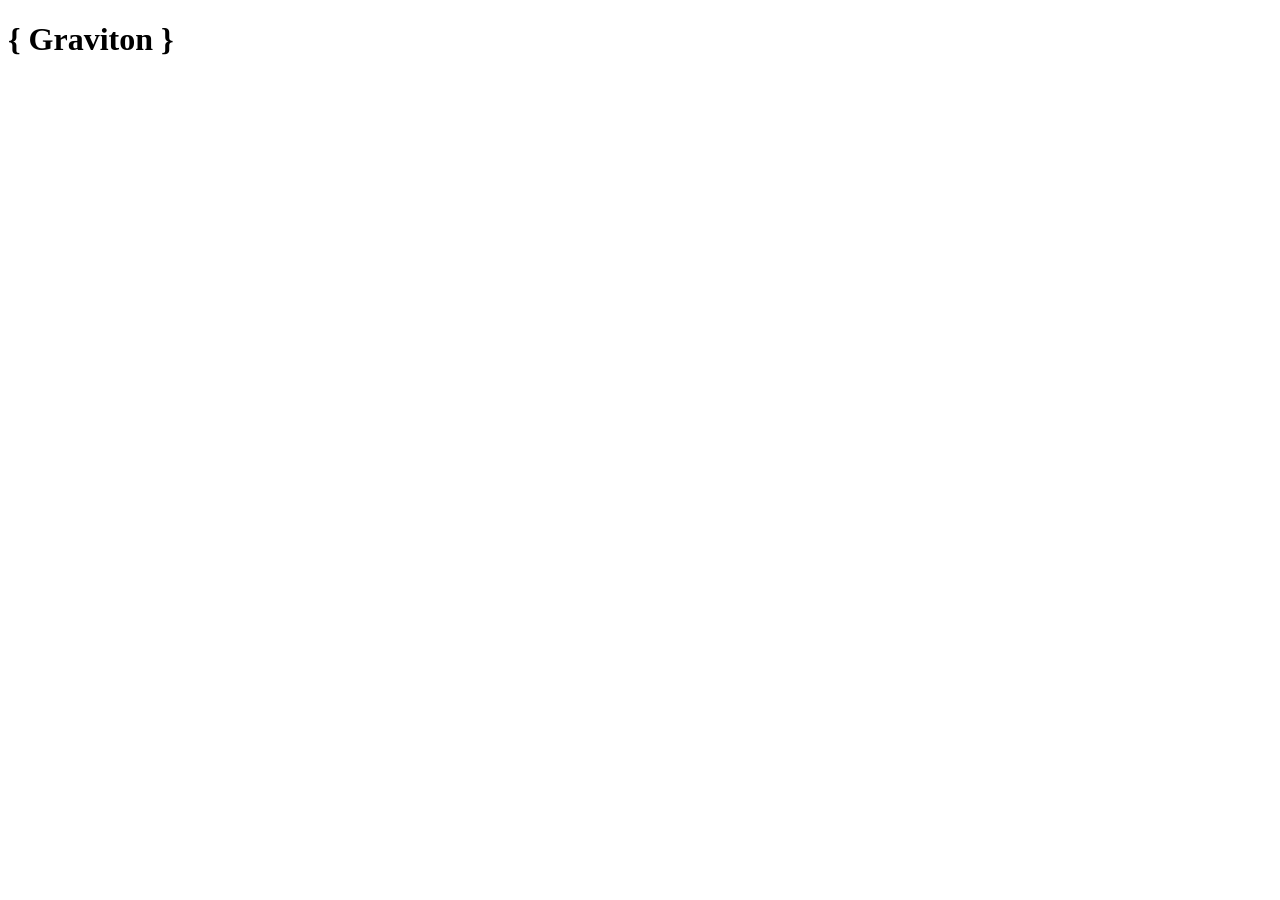
==== index.html @ 29bc3454 "Create index.html" ====
<!DOCTYPE html>
<html lang="en">
  <link rel="stylesheet" href="js/css/index.css">
  <link href="https://fonts.googleapis.com/css?family=Lexend+Zetta|PT+Sans+Caption&display=swap" rel="stylesheet">
  <head>
    <meta charset="utf-8">
    <meta name="viewport" content="width=device-width, initial-scale=1.0">
    <title>Gravitation</title>
  </head>

  <body>
    <div class = TopContainer>
      <div id="title">
        <h1>{ Graviton }</h1>
      </div>
      <img id = button src="js/css/img/button.png" alt="">
    </div>
    <div class = Grav>

    </div>
    <script src="lib/p5.js"></script>
    <script src="lib/p5.dom.js"></script>
    <script src="js/class.js"></script>
    <script src="js/sketch.js"></script>
    <script src="js/index.js"></script>
  </body>
</html>
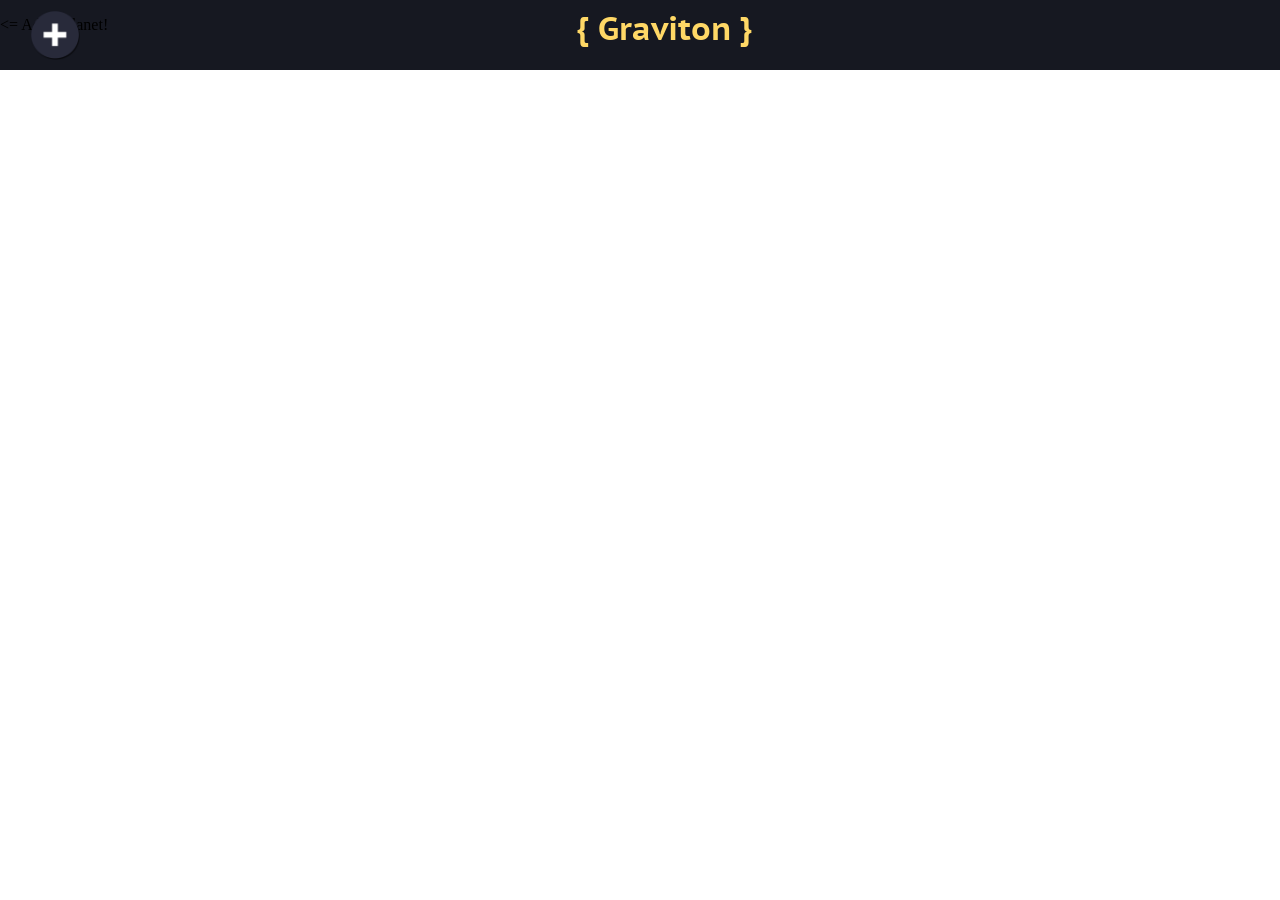
==== commit e786cccc: "Update index.html" ====
--- a/index.html
+++ b/index.html
@@ -1,7 +1,7 @@
 <!DOCTYPE html>
 <html lang="en">
   <link rel="stylesheet" href="js/css/index.css">
-  <link href="https://fonts.googleapis.com/css?family=Lexend+Zetta|PT+Sans+Caption&display=swap" rel="stylesheet">
+  <link href="https://fonts.googleapis.com/css?family=Indie+Flower|PT+Sans+Caption&display=swap" rel="stylesheet"><link href="https://fonts.googleapis.com/css?family=PT+Sans+Caption|Indie+Flower&display=swap" rel="stylesheet">
   <head>
     <meta charset="utf-8">
     <meta name="viewport" content="width=device-width, initial-scale=1.0">
@@ -14,14 +14,14 @@
         <h1>{ Graviton }</h1>
       </div>
       <img id = button src="js/css/img/button.png" alt="">
-    </div>
-    <div class = Grav>
-
+      <p id = addPlanet > <= Add a planet!</p>
     </div>
     <script src="lib/p5.js"></script>
     <script src="lib/p5.dom.js"></script>
     <script src="js/class.js"></script>
-    <script src="js/sketch.js"></script>
+    </div>
+      <script src="js/sketch.js"></script>
+    <div id = game>
     <script src="js/index.js"></script>
   </body>
 </html>
--- a/js/css/index.css
+++ b/js/css/index.css
@@ -0,0 +1,85 @@
+body{
+  padding: 0px;
+  margin: 0px;
+}
+
+.TopContainer{
+  position: absolute;
+  top: 0px;
+  left: 0px;
+  height: 70px;
+  width: 100%;
+  background-color: #161821;
+}
+
+.TopContainer h1{
+  color: #ffd866;
+  font-family: 'PT Sans Caption', sans-serif;
+  position: absolute;
+  bottom: 0px;
+  left: 45%;
+  
+}
+
+
+.Sidebar{
+  position: absolute;
+  top: 50px;
+  left: 0px;
+  width: 200px;
+  height: 100%;
+  background-color: #1e1f2b;
+}
+
+
+.Sidebar h1{
+  font-family: 'PT Sans Caption', sans-serif;
+  color: white;
+  font-size: 25px;
+  text-align: center;
+}
+
+.Sidebar p{
+  font-family: 'PT Sans Caption', sans-serif;
+  color: white;
+  font-size: 15px;
+  text-align: center;
+
+}
+
+
+
+.Form{
+  margin-bottom: 40px;
+  width: 60%;
+}
+
+.Form input[type = "text"]{
+  background-color: transparent;
+  outline: none;
+  outline-style: none;
+  border-top: none;
+  border-left: none;
+  border-right: none;
+  border-bottom: solid white 1px;
+  font-size: 15px;
+}
+
+#button{
+  position: absolute;
+  top: 10px;
+  left: 30px;
+  height: 50px;
+}
+
+#button:hover{
+  cursor: pointer;
+}
+
+.Grav{
+  position: absolute;
+  top: 70px;
+  left: 0px;
+  width: 100%;
+  height: 80%;
+}
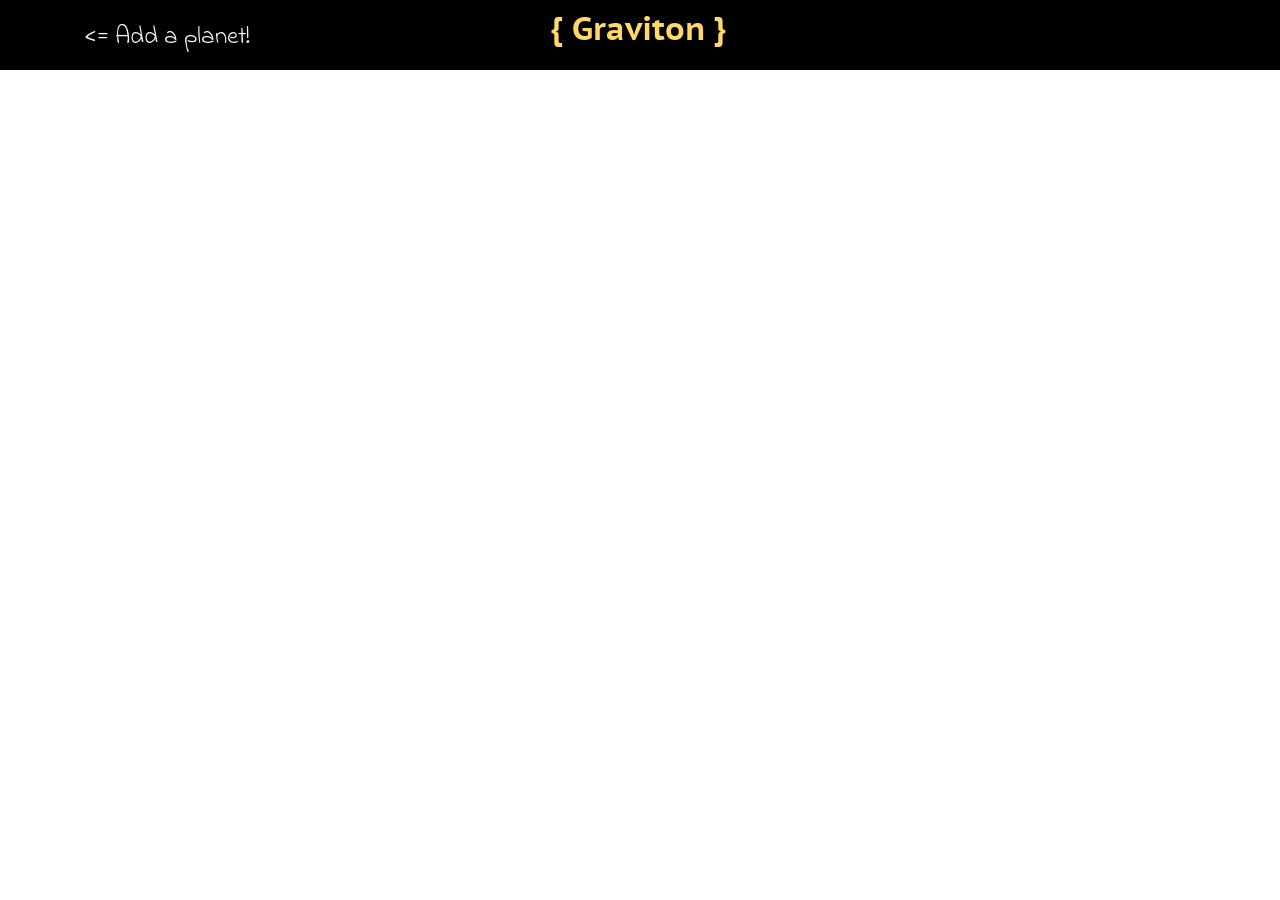
==== commit 86fc3de3: "Update index.html" ====
--- a/index.html
+++ b/index.html
@@ -1,7 +1,8 @@
 <!DOCTYPE html>
 <html lang="en">
   <link rel="stylesheet" href="js/css/index.css">
-  <link href="https://fonts.googleapis.com/css?family=Indie+Flower|PT+Sans+Caption&display=swap" rel="stylesheet"><link href="https://fonts.googleapis.com/css?family=PT+Sans+Caption|Indie+Flower&display=swap" rel="stylesheet">
+  <link href="https://fonts.googleapis.com/css?family=Indie+Flower|PT+Sans+Caption&display=swap" rel="stylesheet">
+  <link href="https://fonts.googleapis.com/css?family=Fredoka+One&display=swap" rel="stylesheet">
   <head>
     <meta charset="utf-8">
     <meta name="viewport" content="width=device-width, initial-scale=1.0">
@@ -13,7 +14,7 @@
       <div id="title">
         <h1>{ Graviton }</h1>
       </div>
-      <img id = button src="js/css/img/button.png" alt="">
+      <img id = "button" src="" alt="">
       <p id = addPlanet > <= Add a planet!</p>
     </div>
     <script src="lib/p5.js"></script>
--- a/js/css/index.css
+++ b/js/css/index.css
@@ -9,7 +9,7 @@
   left: 0px;
   height: 70px;
   width: 100%;
-  background-color: #161821;
+  background-color: black;
 }
 
 .TopContainer h1{
@@ -17,34 +17,8 @@
   font-family: 'PT Sans Caption', sans-serif;
   position: absolute;
   bottom: 0px;
-  left: 45%;
+  left: 43%;
   
-}
-
-
-.Sidebar{
-  position: absolute;
-  top: 50px;
-  left: 0px;
-  width: 200px;
-  height: 100%;
-  background-color: #1e1f2b;
-}
-
-
-.Sidebar h1{
-  font-family: 'PT Sans Caption', sans-serif;
-  color: white;
-  font-size: 25px;
-  text-align: center;
-}
-
-.Sidebar p{
-  font-family: 'PT Sans Caption', sans-serif;
-  color: white;
-  font-size: 15px;
-  text-align: center;
-
 }
 
 
@@ -83,3 +57,20 @@
   width: 100%;
   height: 80%;
 }
+
+#addPlanet{
+  position: absolute;
+  left: 85px;
+  bottom: -10px;
+  color: whitesmoke;
+  font-size: 25px;
+  font-family: 'Indie Flower', cursive;
+}
+
+#game{
+  position: absolute;
+  top: 80px;
+  left: 0px;
+  width: 100%;
+  height: 80%;
+}
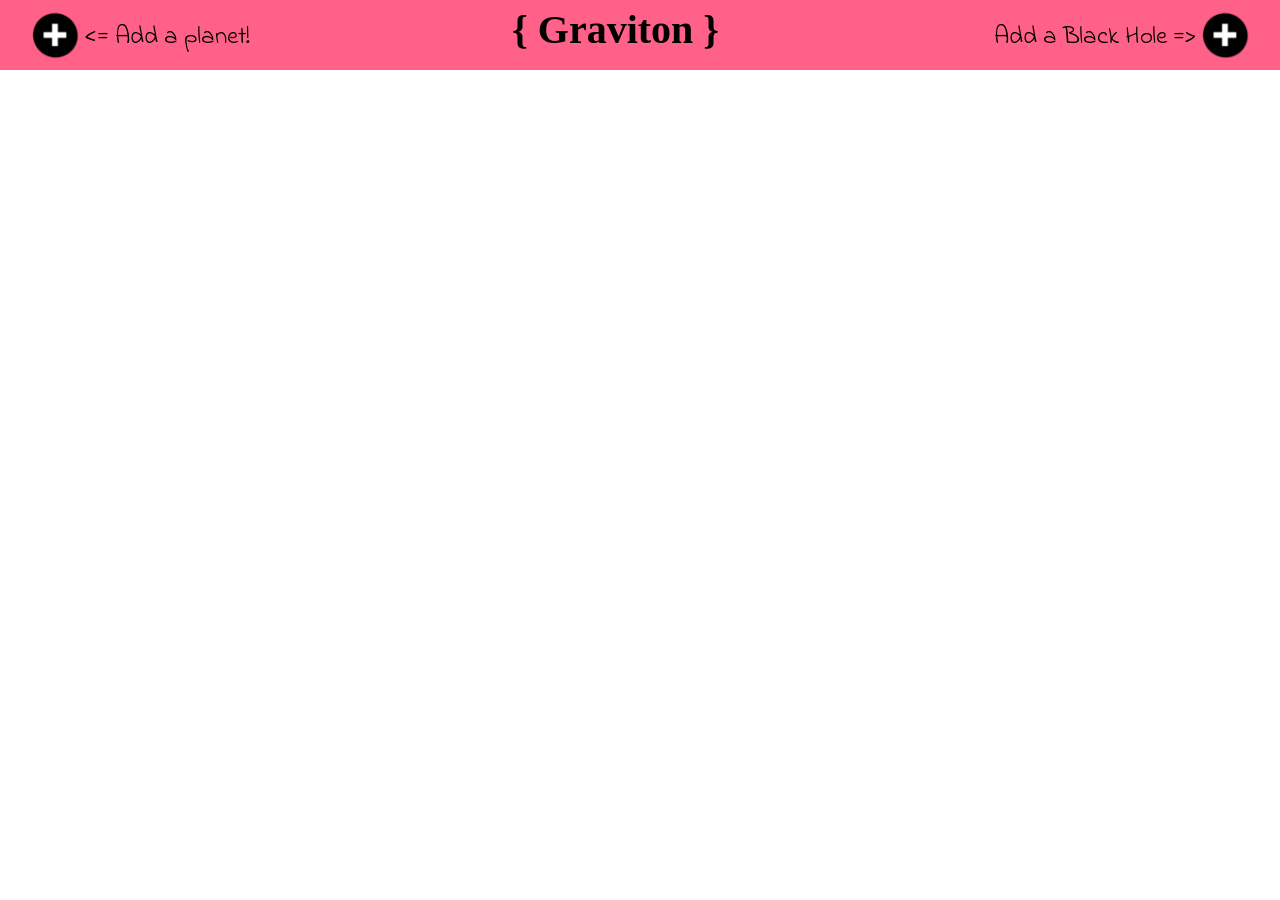
==== commit 68035f5f: "Update index.html" ====
--- a/index.html
+++ b/index.html
@@ -16,6 +16,9 @@
       </div>
       <img id = "button" src="" alt="">
       <p id = addPlanet > <= Add a planet!</p>
+      <img id = "button" src="" alt="">
+      <p id = addHole >Add a Black Hole =></p>
+      <img id = "buttonHole" src="" alt="">
     </div>
     <script src="lib/p5.js"></script>
     <script src="lib/p5.dom.js"></script>
--- a/js/css/index.css
+++ b/js/css/index.css
@@ -9,15 +9,16 @@
   left: 0px;
   height: 70px;
   width: 100%;
-  background-color: black;
+  background-color:#fc9867;
 }
 
 .TopContainer h1{
-  color: #ffd866;
-  font-family: 'PT Sans Caption', sans-serif;
+  color: black;
+  font-family: 'Fredoka One', cursive;
   position: absolute;
-  bottom: 0px;
-  left: 43%;
+  bottom: -10px;
+  left: 40%;
+  font-size: 40px;
   
 }
 
@@ -62,7 +63,7 @@
   position: absolute;
   left: 85px;
   bottom: -10px;
-  color: whitesmoke;
+  color: black;
   font-size: 25px;
   font-family: 'Indie Flower', cursive;
 }
@@ -74,3 +75,23 @@
   width: 100%;
   height: 80%;
 }
+
+#addHole{
+  position: absolute;
+  right:85px;
+  bottom: -10px;
+  color: black;
+  font-size: 25px;
+  font-family: 'Indie Flower', cursive;
+}
+
+#buttonHole{
+  position: absolute;
+  top: 10px;
+  right: 30px;
+  height: 50px;
+}
+
+#buttonHole:hover{
+  cursor: pointer;
+}
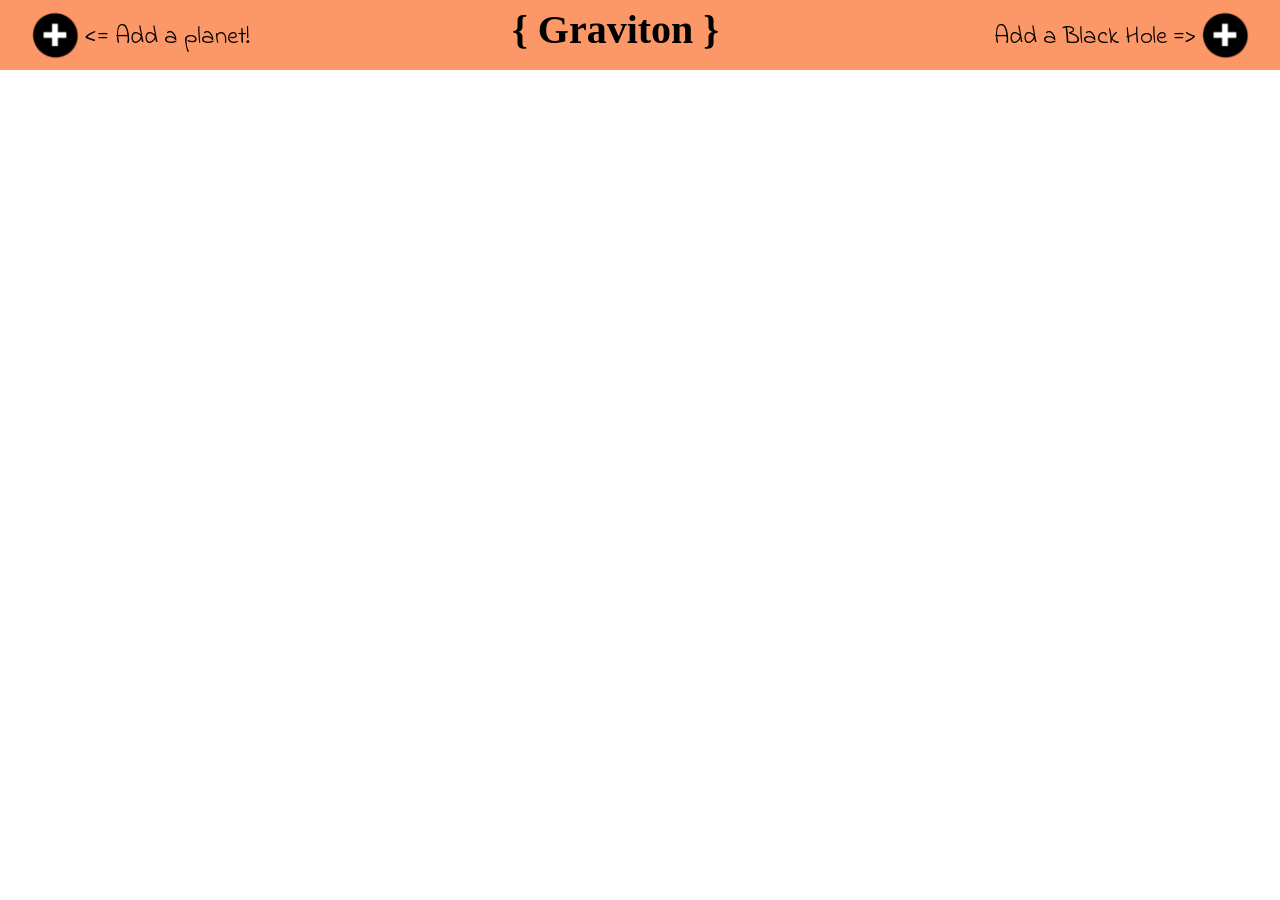
==== commit 02ec6f17: "separating class into files" ====
--- a/index.html
+++ b/index.html
@@ -1,5 +1,6 @@
 <!DOCTYPE html>
 <html lang="en">
+  <script language="javascript" type="text/javascript" src="https://cdn.jsdelivr.net/npm/p5@1.0.0/lib/p5.min.js"></script>
   <link rel="stylesheet" href="js/css/index.css">
   <link href="https://fonts.googleapis.com/css?family=Indie+Flower|PT+Sans+Caption&display=swap" rel="stylesheet">
   <link href="https://fonts.googleapis.com/css?family=Fredoka+One&display=swap" rel="stylesheet">
@@ -20,12 +21,13 @@
       <p id = addHole >Add a Black Hole =></p>
       <img id = "buttonHole" src="" alt="">
     </div>
-    <script src="lib/p5.js"></script>
-    <script src="lib/p5.dom.js"></script>
-    <script src="js/class.js"></script>
-    </div>
-      <script src="js/sketch.js"></script>
+
     <div id = game>
+    <script src="js/Constants.js"></script>
+    <script src="js/Body.js"></script>
+    <script src="js/Hole.js"></script>
+    <script src="js/Planet.js"></script>
+    <script src="js/sketch.js"></script>
     <script src="js/index.js"></script>
   </body>
 </html>
